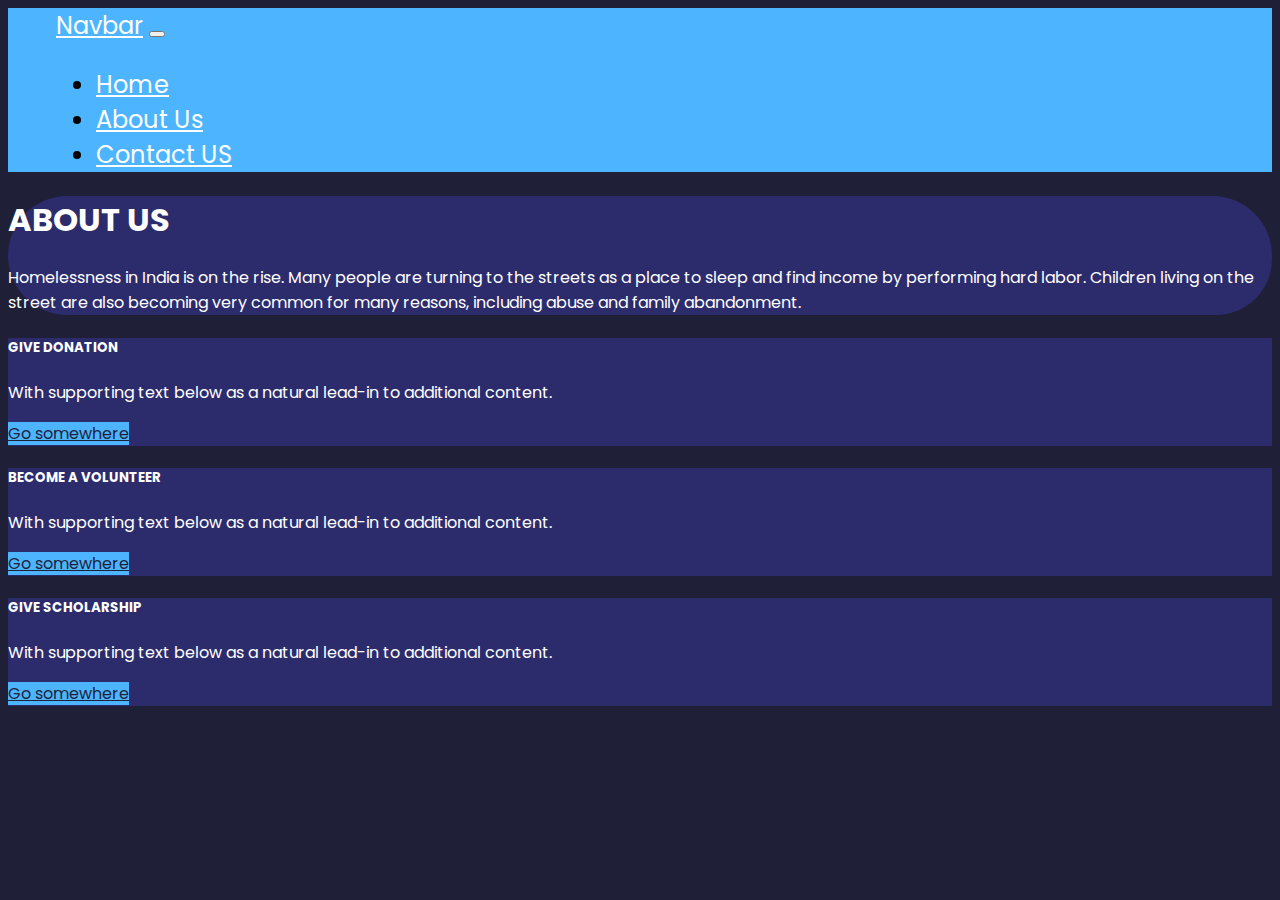
==== About.html @ 3c198abc "first commit" ====
<!DOCTYPE html>
<html lang="en">
  <head>
    <meta charset="utf-8" />
    <meta name="viewport" content="width=device-width, initial-scale=1" />
    <title>Bootstrap demo</title>
    <link
      href="https://cdn.jsdelivr.net/npm/bootstrap@5.2.0-beta1/dist/css/bootstrap.min.css"
      rel="stylesheet"
      integrity="sha384-0evHe/X+R7YkIZDRvuzKMRqM+OrBnVFBL6DOitfPri4tjfHxaWutUpFmBp4vmVor"
      crossorigin="anonymous"
    />
    <link rel="stylesheet" href="index.css" />
    
    <link rel="preconnect" href="https://fonts.googleapis.com" />
    <link rel="preconnect" href="https://fonts.gstatic.com" crossorigin />
    <link
      href="https://fonts.googleapis.com/css2?family=Poppins:wght@300;400;500;600&display=swap"
      rel="stylesheet"
    />

  </head>
  <body>
    <nav
      class="navbar navbar-expand-lg mt-5 "
      id="top-nav"
    >
      <div class="container-fluid">
        <a class="navbar-brand" href="#">Navbar</a>
        <button
          class="navbar-toggler"
          type="button"
          data-bs-toggle="collapse"
          data-bs-target="#navbarSupportedContent"
          aria-controls="navbarSupportedContent"
          aria-expanded="false"
          aria-label="Toggle navigation"
        >
          <span class="navbar-toggler-icon"></span>
        </button>
        <div class="collapse navbar-collapse" id="navbarSupportedContent">
          <ul class="navbar-nav mx-auto mb-2 mb-lg-0">
            <li class="nav-item">
              <a class="nav-link" aria-current="page" href="index.html">Home</a>
            </li>
            <li class="nav-item">
              <a class="nav-link" href="About.html ">About Us</a>
            </li>
            <li class="nav-item">
              <a class="nav-link" href="Contact.html">Contact US</a>
            </li>
          </ul>
        </div>
      </div>
    </nav>
    <!--nav bar end-->

    <div class="container-fluid mt-5" id="main-body">
      <div class="row justify-content-center p-3 mt-3">
        <div class="col-md-8 col-11 text-center " id="int-body">
          <h1>ABOUT US</h1>
          <p>
            Homelessness in India is on the rise. Many people are turning to the
            streets as a place to sleep and find income by performing hard
            labor. Children living on the street are also becoming very common
            for many reasons, including abuse and family abandonment.
          </p>
        </div>
      </div>
      <div class="row justify-content-center p-3 mt-3 ">
        <div class="col-md-3">
          <div class="card text-center">
            <div class="card-body" id="bg-card">
              <h5 class="card-title">GIVE DONATION</h5>
              <p class="card-text" >
                With supporting text below as a natural lead-in to additional
                content.
              </p>
              <a href="#" class="btn btn-primary" id="button">Go somewhere</a>
            </div>
          </div>
        </div>
        <div class="col-md-3">
            <div class="card text-center" id="bg-card">
                <div class="card-body">
                  <h5 class="card-title">BECOME A VOLUNTEER</h5>
                  <p class="card-text">
                    With supporting text below as a natural lead-in to additional
                    content.
                  </p>
                  <a href="#" class="btn btn-primary"id="button">Go somewhere</a>
                </div>
        </div>
    </div>
        <div class="col-md-3">
            <div class="card text-center" id="bg-card">
                <div class="card-body">
                  <h5 class="card-title">GIVE SCHOLARSHIP</h5>
                  <p class="card-text">
                    With supporting text below as a natural lead-in to additional
                    content.
                  </p>
                  <a href="#" class="btn btn-primary" id="button">Go somewhere</a>
                </div>
        </div>
      </div>

    <script
      src="https://cdn.jsdelivr.net/npm/bootstrap@5.2.0-beta1/dist/js/bootstrap.bundle.min.js"
      integrity="sha384-pprn3073KE6tl6bjs2QrFaJGz5/SUsLqktiwsUTF55Jfv3qYSDhgCecCxMW52nD2"
      crossorigin="anonymous"
    ></script>
  </body>
</html>
---- index.css ----
/* $mobile: 576px;

$tablet: 768px;

$laptop: 992px;

$desktop: 1200px; */



body {
    background-color: #1f1f38; 
    font-family: 'Poppins', sans-serif;
}
#top-nav {
   background-color: #4db5ff;
    padding: 0 8%;
    padding-left: 3rem;
    font-size: 1.5rem;
  }
.navbar-brand {
    color: #fff;
}
.navbar-nav .nav-link {
    color: #fff;
}
.navbar-nav .nav-link:hover {
    color: #2c2c6c;
}
h1, h2, h4, h5, p, label {
    color: #fff;
}
#int-body {
 background-color: #2c2c6c; 
border-radius: 17rem 17rem 16rem 17rem;

}
#int-btn {

    position: relative;
    left: 22rem;
    bottom: 0rem;
    
    height: 3rem;
    width: fit-content;

}
#button {
    background-color: #4db5ff;
    color: #1f1f38;
    border-radius: 1px solid #4db5ff;
}
#bg-card {
    background-color: #2c2c6c !important;
}
#icon {
    position: relative;
    left: 0rem;
    bottom: 0rem;
    color: #fff;
    font-size: 2rem; 
}
h3 {
    background-color: #4db5ff;
}
#logo {
    width: 8rem;
    height: 3rem;
}
@media (max-width: 1200px){
    #int-btn {
        position: relative;
        left: 19rem;
        bottom: -2rem;
        height: 7rem;
        width: fit-content;
    }
}
@media (max-width: 992px) {
    #logo {
        width: 16rem;
        height: 7rem;
    }
    #int-body {
        margin-top: 9rem;
    }  
    #int-btn {
        position: relative;
        left: 9rem;
        bottom: -2rem;
        height: 7rem;
        width: fit-content;
    }
}

@media (max-width: 576px) {
    
        #top-nav {
            background-color: #4db5ff;
            padding: 0px 0%;
            padding-left: 0rem;
            font-size: 1.5rem;
            margin-top: 0%;
        }
        #int-body1{
            height: 36rem;
        }
        #int-body {
            background-color: #2c2c6c;
            border-radius: 17rem 17rem 16rem 17rem;
            padding-top: 2rem;
        }
        .mt-5 {
            margin-top: -5rem!important;
        }
        #int-btn {
            position: relative;
            left: 4rem;
            bottom: -2rem;
            height: 3rem;
            width: fit-content;
        }
    
}
@media (max-width: 280px){
    #int-btn {
        position: relative;
        left: 1rem;
        bottom: -1rem;
        height: 7rem;
        width: fit-content;
    }
}
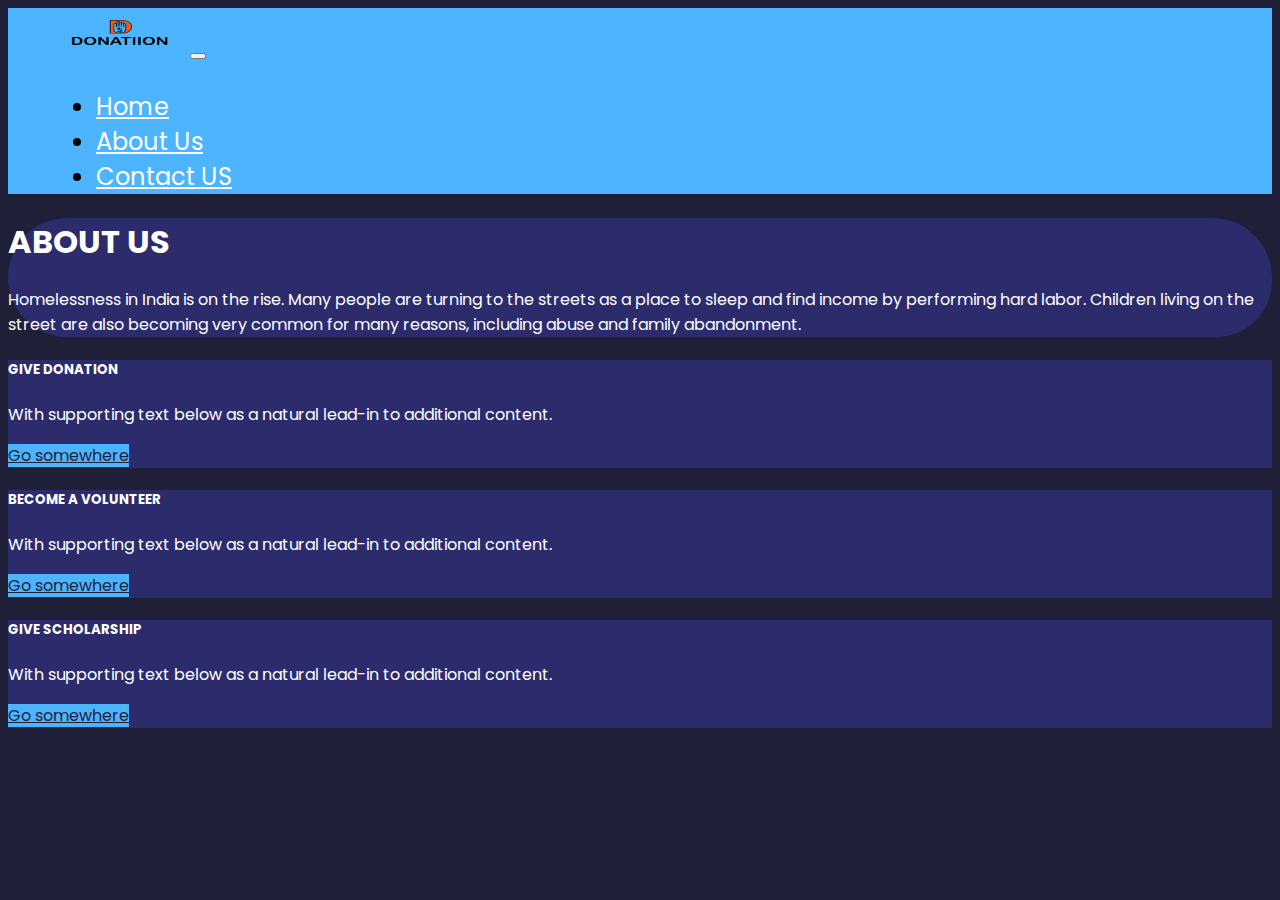
==== commit b6735c27: "change logo" ====
--- a/About.html
+++ b/About.html
@@ -26,7 +26,9 @@
       id="top-nav"
     >
       <div class="container-fluid">
-        <a class="navbar-brand" href="#">Navbar</a>
+        <a class="navbar-brand" href="#"
+        ><img src="./assets/logo.png" alt="logo" id="logo"
+      /></a>
         <button
           class="navbar-toggler"
           type="button"
--- a/index.css
+++ b/index.css
@@ -38,7 +38,7 @@
 #int-btn {
 
     position: relative;
-    left: 22rem;
+    left: 27rem;
     bottom: 0rem;
     
     height: 3rem;
